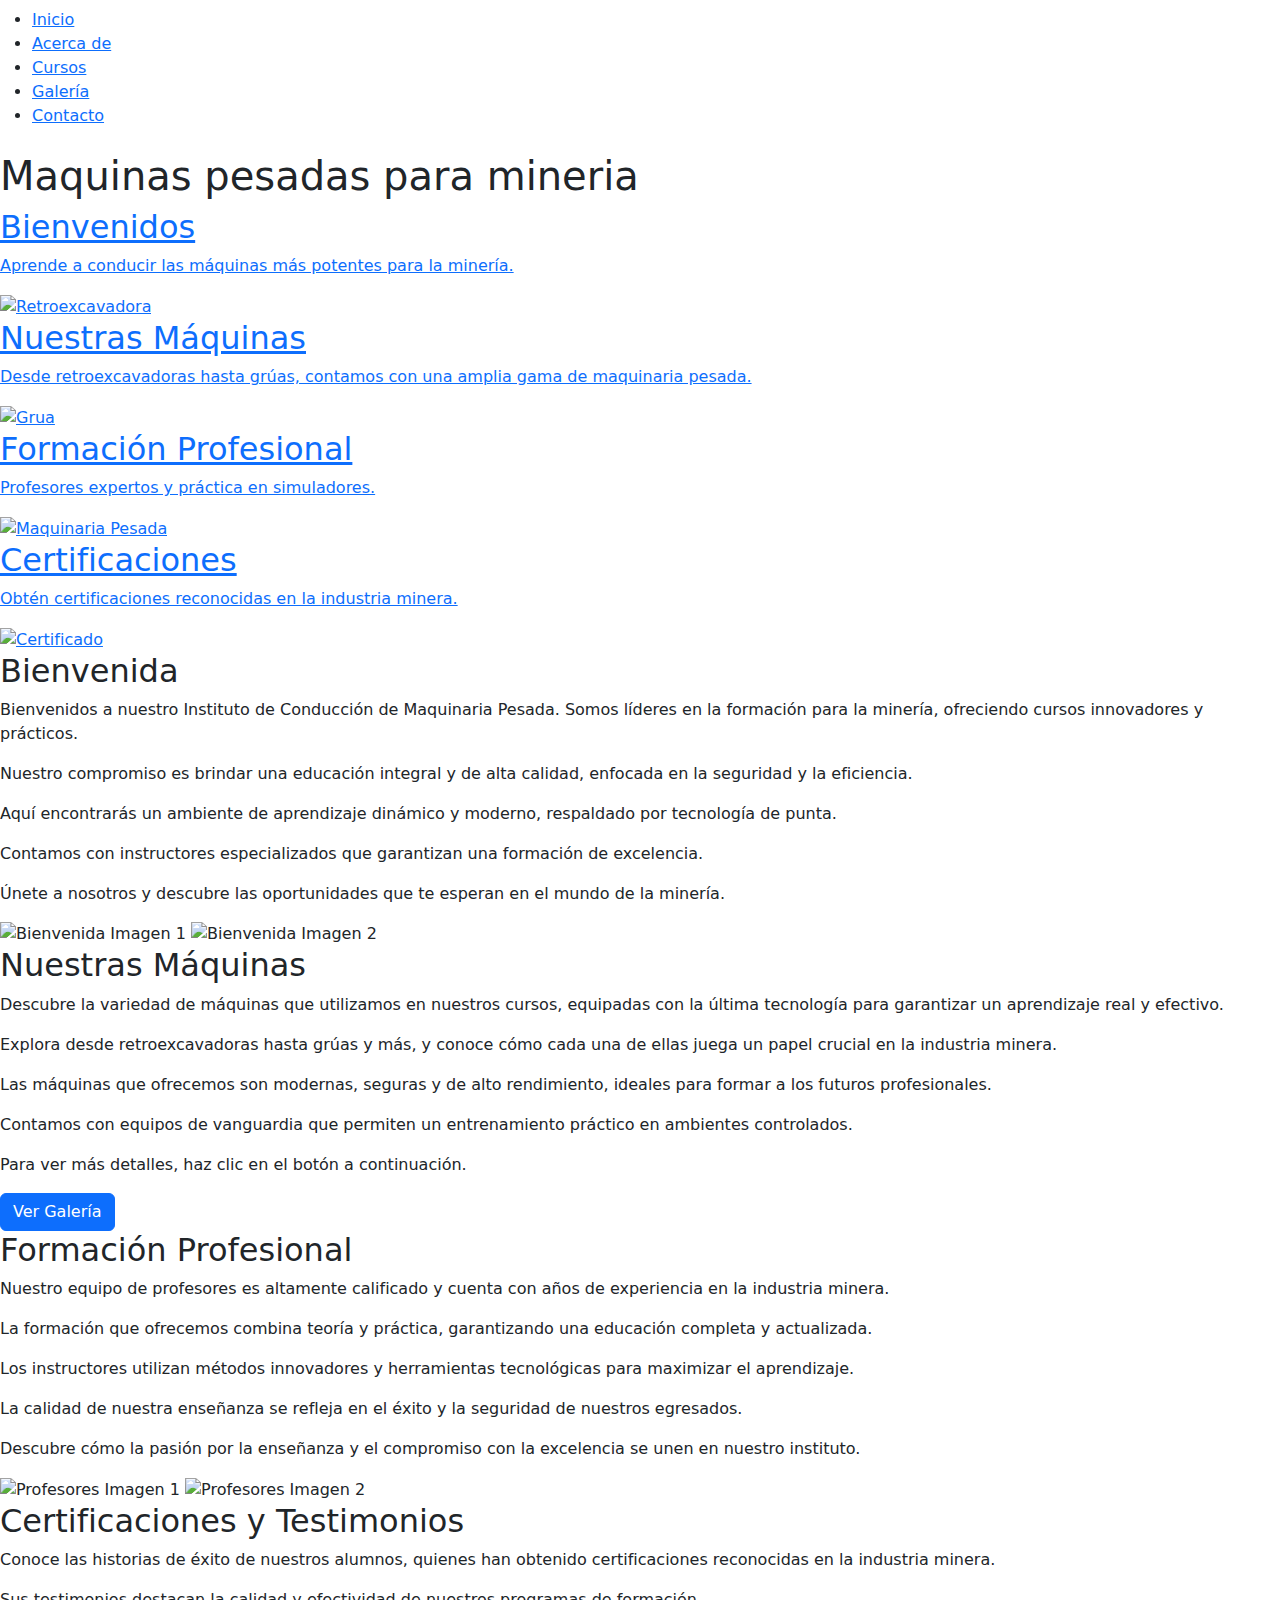
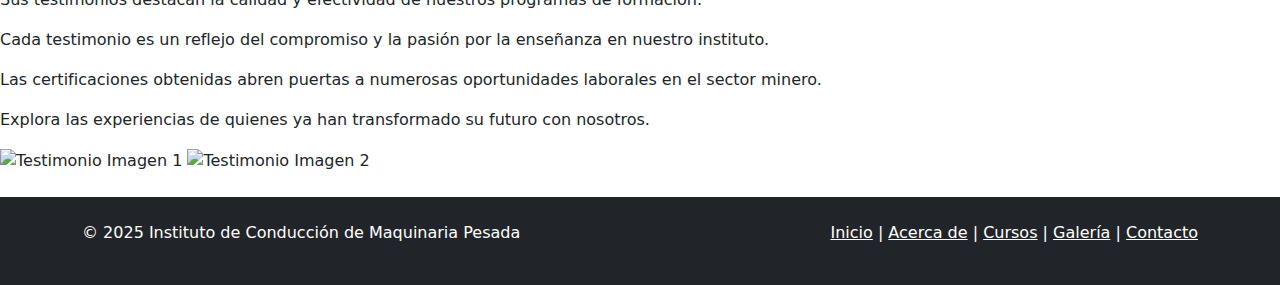
==== index.html @ edbd8344 "Add files via upload" ====
<!DOCTYPE html>
<html lang="es">
<head>
  <meta charset="UTF-8">
  <meta name="viewport" content="width=device-width, initial-scale=1">
  <!--SEO-->
  <meta name="description" content="Encuentra un empleo en mineria, aprende a conducir maquinas, aprende a conducir camiones">
  <meta name="keywords" content="maquinas pesadas, retroexcavadora, grua, empleo mineria, volquete, camion, bulldozer, capacitacion">
  <title>Instituto de Conducción de Maquinaria Pesada</title>
  <!-- Google Fonts: Oswald -->
<link href="https://fonts.googleapis.com/css2?family=Oswald&display=swap" rel="stylesheet">

  <link rel="stylesheet" href="./css/styles.css">
  <!-- Bootstrap CSS en el footer -->
  <link href="https://cdn.jsdelivr.net/npm/bootstrap@5.3.0/dist/css/bootstrap.min.css" rel="stylesheet">
</head>
<body>
  <header>
    <nav class="navbar">
      <ul class="nav-list">
        <li><a href="index.html">Inicio</a></li>
        <li><a href="./pages/about.html">Acerca de</a></li>
        <li><a href="./pages/courses.html">Cursos</a></li>
        <li><a href="./pages/gallery.html">Galería</a></li>
        <li><a href="./pages/contact.html">Contacto</a></li>
      </ul>
    </nav>
    <h1>Maquinas pesadas para mineria</h1>
  </header>
  
  <!-- Sección de cajas con enlaces internos -->
  <main>
  <section class="container-grid">
    <a href="#bienvenida" class="grid-link">
      <div class="grid-item flex-item">
        <h2>Bienvenidos</h2>
        <p>Aprende a conducir las máquinas más potentes para la minería.</p>
        <img src="./img/Retroexcavadora.jpeg" alt="Retroexcavadora">
      </div>
    </a>
    <a href="#maquinas" class="grid-link">
      <div class="grid-item flex-item">
        <h2>Nuestras Máquinas</h2>
        <p>Desde retroexcavadoras hasta grúas, contamos con una amplia gama de maquinaria pesada.</p>
        <img src="./img/Grua.jpeg" alt="Grua">
      </div>
    </a>
    <a href="#formacion" class="grid-link">
      <div class="grid-item flex-item">
        <h2>Formación Profesional</h2>
        <p>Profesores expertos y práctica en simuladores.</p>
        <img src="./img/MaquinariaPesada.jpeg" alt="Maquinaria Pesada">
      </div>
    </a>
    <a href="#certificaciones" class="grid-link">
      <div class="grid-item flex-item">
        <h2>Certificaciones</h2>
        <p>Obtén certificaciones reconocidas en la industria minera.</p>
        <img src="./img/certificado.jpeg" alt="Certificado">
      </div>
    </a>
  </section>
  
   <section class="section-index">
  <article id="bienvenida" class="section-index-item">
      <h2>Bienvenida</h2>
      <p>Bienvenidos a nuestro Instituto de Conducción de Maquinaria Pesada. Somos líderes en la formación para la minería, ofreciendo cursos innovadores y prácticos.</p>
      <p>Nuestro compromiso es brindar una educación integral y de alta calidad, enfocada en la seguridad y la eficiencia.</p>
      <p>Aquí encontrarás un ambiente de aprendizaje dinámico y moderno, respaldado por tecnología de punta.</p>
      <p>Contamos con instructores especializados que garantizan una formación de excelencia.</p>
      <p>Únete a nosotros y descubre las oportunidades que te esperan en el mundo de la minería.</p>
      <div class="flex-img">
         <img src="./img/bienvenida1.jpeg" alt="Bienvenida Imagen 1">
         <img src="./img/bienvenida2.jpeg" alt="Bienvenida Imagen 2">
      </div>
  </article>
  
  <article id="maquinas" class="section-index-item">
      <h2>Nuestras Máquinas</h2>
      <p>Descubre la variedad de máquinas que utilizamos en nuestros cursos, equipadas con la última tecnología para garantizar un aprendizaje real y efectivo.</p>
      <p>Explora desde retroexcavadoras hasta grúas y más, y conoce cómo cada una de ellas juega un papel crucial en la industria minera.</p>
      <p>Las máquinas que ofrecemos son modernas, seguras y de alto rendimiento, ideales para formar a los futuros profesionales.</p>
      <p>Contamos con equipos de vanguardia que permiten un entrenamiento práctico en ambientes controlados.</p>
      <p>Para ver más detalles, haz clic en el botón a continuación.</p>
      <div id="btn-center">
        <a href="../pages/gallery.html" class="btn btn-primary">Ver Galería</a>
      </div>
  </article>
  
  <article id="formacion" class="section-index-item">
      <h2>Formación Profesional</h2>
      <p>Nuestro equipo de profesores es altamente calificado y cuenta con años de experiencia en la industria minera.</p>
      <p>La formación que ofrecemos combina teoría y práctica, garantizando una educación completa y actualizada.</p>
      <p>Los instructores utilizan métodos innovadores y herramientas tecnológicas para maximizar el aprendizaje.</p>
      <p>La calidad de nuestra enseñanza se refleja en el éxito y la seguridad de nuestros egresados.</p>
      <p>Descubre cómo la pasión por la enseñanza y el compromiso con la excelencia se unen en nuestro instituto.</p>
      <div class="flex-img">
        <img src="./img/formacion1.jpeg" alt="Profesores Imagen 1">
        <img src="./img/formacion2.jpeg" alt="Profesores Imagen 2">
      </div>
  </article>
  
  <article id="certificaciones" class="section-index-item">
      <h2>Certificaciones y Testimonios</h2>
      <p>Conoce las historias de éxito de nuestros alumnos, quienes han obtenido certificaciones reconocidas en la industria minera.</p>
      <p>Sus testimonios destacan la calidad y efectividad de nuestros programas de formación.</p>
      <p>Cada testimonio es un reflejo del compromiso y la pasión por la enseñanza en nuestro instituto.</p>
      <p>Las certificaciones obtenidas abren puertas a numerosas oportunidades laborales en el sector minero.</p>
      <p>Explora las experiencias de quienes ya han transformado su futuro con nosotros.</p>
      <div class="flex-img">
        <img src="./img/testimonio1.jpeg" alt="Testimonio Imagen 1">
        <img src="./img/testimonio2.png" alt="Testimonio Imagen 2">
      </div>
  </article>
</section>
</main>
  <footer class="footer bg-dark text-white p-4 mt-4">
    <div class="container">
      <div class="row">
        <div class="col">
          <p>&copy; 2025 Instituto de Conducción de Maquinaria Pesada</p>
        </div>
        <div class="col text-end">
          <a href="index.html" class="text-white">Inicio</a> |
          <a href="./pages/about.html" class="text-white">Acerca de</a> |
          <a href="./pages/courses.html" class="text-white">Cursos</a> |
          <a href="./pages/gallery.html" class="text-white">Galería</a> |
          <a href="./pages/contact.html" class="text-white">Contacto</a>
        </div>
      </div>
    </div>
  </footer>
  
  
</body>
</html>
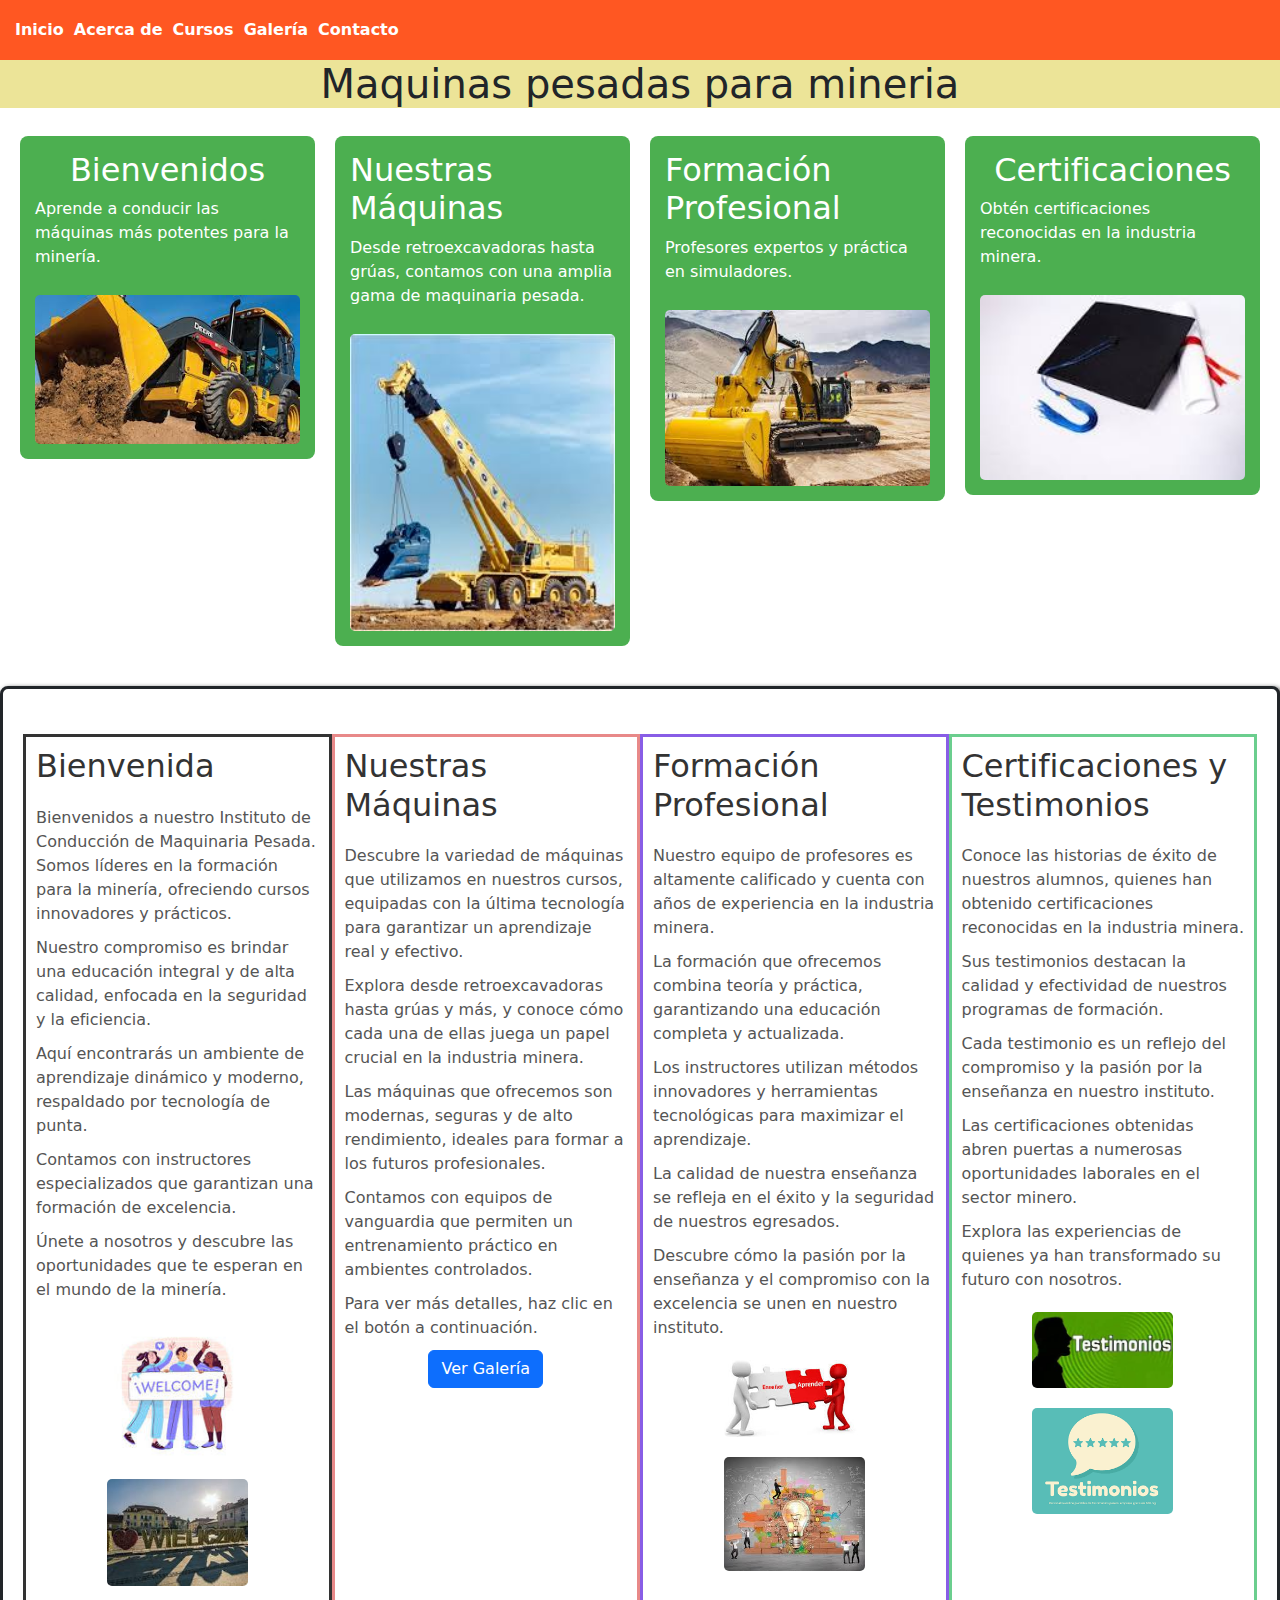
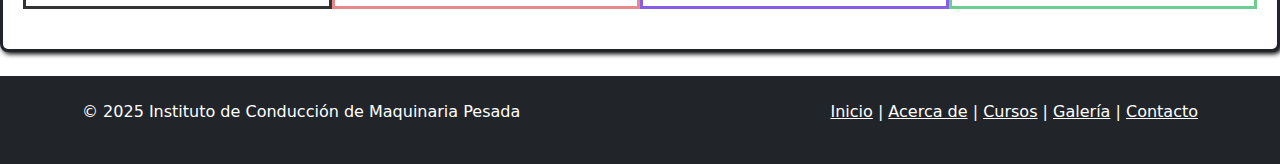
==== commit 74496767: "borrar un puntito en la ruta que lleva a la galeria" ====
--- a/index.html
+++ b/index.html
@@ -83,7 +83,7 @@
       <p>Contamos con equipos de vanguardia que permiten un entrenamiento práctico en ambientes controlados.</p>
       <p>Para ver más detalles, haz clic en el botón a continuación.</p>
       <div id="btn-center">
-        <a href="../pages/gallery.html" class="btn btn-primary">Ver Galería</a>
+        <a href="./pages/gallery.html" class="btn btn-primary">Ver Galería</a>
       </div>
   </article>
   
@@ -133,4 +133,4 @@
   
   
 </body>
-</html>+</html>
--- a/css/styles.css
+++ b/css/styles.css
@@ -0,0 +1,319 @@
+/* estilo global */
+body {
+    margin: 0;
+    font-family: 'Oswald', sans-serif;
+    background-color: #f0f0f0;
+  }
+  
+  
+  /* Barra de navegación */
+  .navbar {
+    background-color: #ff5722;
+    padding: 1em;
+  }
+  .nav-list {
+    list-style: none;
+    display: flex;
+    justify-content: center;
+    margin: 5px;
+    padding: 5px;
+  }
+
+  /*Formato a los enlaces en la barra de navegación*/
+  .nav-list li a {
+    text-decoration: none;
+    color: #fff;
+    font-weight: bold;
+    margin: 5px;
+    transition: color 0.3s ease;
+  }
+  .nav-list li a:hover {
+    color: #ffeb3b;
+  }
+ /*Texto centrado en el header*/
+  header h1{
+    text-align: center;
+    background-color: #ece498;
+  }
+  
+  /* Grid container para secciones */
+  .container-grid {
+    display: grid;
+    grid-template-columns: repeat(auto-fit, minmax(250px, 1fr));
+    gap: 20px;
+    padding: 20px;
+  }
+  
+  /* Cada caja del grid-container con flexbox */
+  .flex-item {
+    background-color: #4caf50;
+    color: #fff;
+    padding: 15px;
+    border-radius: 8px;
+    display: flex;
+    flex-direction: column;
+    align-items: center;
+    transition: transform 0.4s ease, background-color 0.4s ease;
+  }
+  .flex-item:hover {
+    transform: translateY(-10px);
+    background-color: #43a047;
+  }
+  
+  /* Imágenes dentro de las cajas del grid-container*/
+  .flex-item img {
+    width: 100%;
+    height: auto;
+    border-radius: 5px;
+    margin-top: 10px;
+    transition: transform 0.3s ease;
+  }
+  .flex-item img:hover {
+    transform: scale(1.05);
+  }
+  
+  /* Grid unico para las imagenes de la galeria */
+  .gallery-grid {
+    display: grid;
+    grid-template-columns: repeat(auto-fit, minmax(200px, 1fr));
+    gap: 15px;
+    padding: 20px;
+  }
+  /* Formato para las imagenes de la galeria*/
+  .gallery-item img {
+    width: 100%;
+    height: auto;
+    border-radius: 5px;
+    transition: transform 0.3s ease;
+  }
+  .gallery-item img:hover {
+    transform: scale(1.1);
+  }
+  
+  /* Formulario de contacto */
+  .contact-container {
+    padding: 20px;
+    background-color: #2196f3;
+    color: #fff;
+    margin: 20px;
+    border-radius: 8px;
+    max-width: 600px;
+    margin-left: auto;
+    margin-right: auto;
+  }
+  .contact-form {
+    display: flex;
+    flex-direction: column;
+    gap: 15px;
+  }
+  .contact-form label {
+    font-weight: bold;
+  }
+  .contact-form input,
+  .contact-form textarea {
+    padding: 10px;
+    border: none;
+    border-radius: 5px;
+    transition: transform 0.3s ease;
+  }
+  .contact-form input:focus,
+  .contact-form textarea:focus {
+    transform: translateX(5px);
+    outline: none;
+  }
+  .contact-form button {
+    padding: 10px;
+    border: none;
+    border-radius: 5px;
+    background-color: #ff5722;
+    color: #fff;
+    font-weight: bold;
+    cursor: pointer;
+    transition: background-color 0.3s ease;
+  }
+  .contact-form button:hover {
+    background-color: #e64a19;
+  }
+  
+  /* Animación */
+  @keyframes fadeIn {
+    from {
+      opacity: 0;
+      transform: translateY(20px);
+    }
+    to {
+      opacity: 1;
+      transform: translateY(0);
+    }
+  }
+  .container-grid > .grid-item,
+  .gallery-grid > .gallery-item,
+  .contact-container {
+    animation: fadeIn 1s ease-in-out;
+  }
+  
+  /* Pseudo-clase en enlace */
+  a:visited {
+    color: #ffffff;
+  }
+  a:hover {
+    text-decoration: underline;
+  }
+  
+  /* Transición adicional para cajas */
+  .grid-item {
+    transition: transform 0.3s ease;
+  }
+  .grid-item:hover {
+    transform: scale(1.02);
+  }
+  
+  /* Grid para la sección de detalles de cursos*/
+  .grid-container-article-aside {
+    display: grid;
+    grid-template-columns: repeat(auto-fit, minmax(250px, 1fr));
+    gap: 20px;
+  }
+
+  .grid-container-article-aside-item{
+    background-color: #b08080;
+    border: 1px solid black;
+    padding: 20px;
+  }
+  
+  /* aside como contenedor felxbox */
+  .flex-aside{
+    display: flex;
+    flex-wrap: wrap;
+    align-content: space-evenly;
+    align-items: flex-start;
+  }
+
+  .flex-aside-item{
+    background-color: #aaa0a0;
+    border: 1px solid black;
+    margin: 5px;
+    padding: 5px;
+    flex-grow: 1;
+    flex-basis: 225px;
+    text-align: center;
+  }
+
+  /*Transicion para las imagenes de los item del aside-flex*/
+  .flex-aside-item img{
+    transition: transform 0.3s ease;
+  }
+
+  .flex-aside-item img:hover{
+    transform: scale(1.05);
+  }
+
+  /*mining-history como contenedor flex*/
+  .mining-history{
+    display: flex;
+    /*flex-direction: column;*/
+    background-color: #c3a69d;
+    border: solid;
+    border-radius: 10px;
+    box-shadow: 2px 2px 5px rgb(17, 8, 8);
+    padding: 12px;
+  }
+
+  .mining-history-item{
+    border: 2px solid black;
+    border-radius: 10px;
+    margin: 5px;
+    width: 100%;
+    padding: 15px;
+  }
+
+  @media (max-width: 768px) {
+    .mining-history {
+      display: block; /* Cambia a bloque en dispositivos móviles */
+    }
+  }
+
+  
+  
+  /* Quita el subrayado en los enlaces de las cajas */
+  .grid-link {
+    text-decoration: none;
+  }
+  .grid-link:hover {
+    text-decoration: none;
+  }
+  
+  /*Estilos para algunas secciones en index */
+  .section-index {
+    display: flex;
+    flex-wrap: wrap; 
+    width: 100%;
+    padding: 40px 20px;
+    background-color: #ffffff;
+    margin: 20px 0;
+    border: solid;
+    border-radius: 8px;
+    box-shadow: 2px 2px 5px black;
+    animation: fadeIn 1s ease-in-out;
+  }
+
+  .section-index-item{
+    flex-basis: 300px;
+    flex-grow: 1;
+    flex-shrink: 1;
+    margin-top: 5px;
+    padding: 10px;
+  }
+
+  /*centra las imagenes en el section-index-item*/
+  .flex-img{
+    display: flex;
+    flex-direction: column;
+    align-items: center;
+  }
+  
+  /* uso de id */
+  #bienvenida{
+    border: #333 solid;
+    
+  }
+
+  #maquinas{
+    border: #e88989 solid;
+  }
+
+  #formacion{
+    border: #885de6 solid;
+  }
+
+  #certificaciones{
+    border: #6bce8e solid;
+  }
+
+  #btn-center{
+    text-align: center;
+  }
+
+  .section-index h2 {
+    margin-bottom: 20px;
+    color: #333;
+  }
+  .section-index p {
+    margin-bottom: 10px;
+    line-height: 1.5;
+    color: #555;
+  }
+
+  /*Formato para las imagenes en el section-index*/
+  .section-index img {
+    width: 50%;
+    height: auto;
+    margin: 10px 0;
+    border-radius: 5px;
+    transition: transform 0.3s ease;
+  }
+  .section-index img:hover {
+    transform: scale(1.05);
+  }
+  
+  
